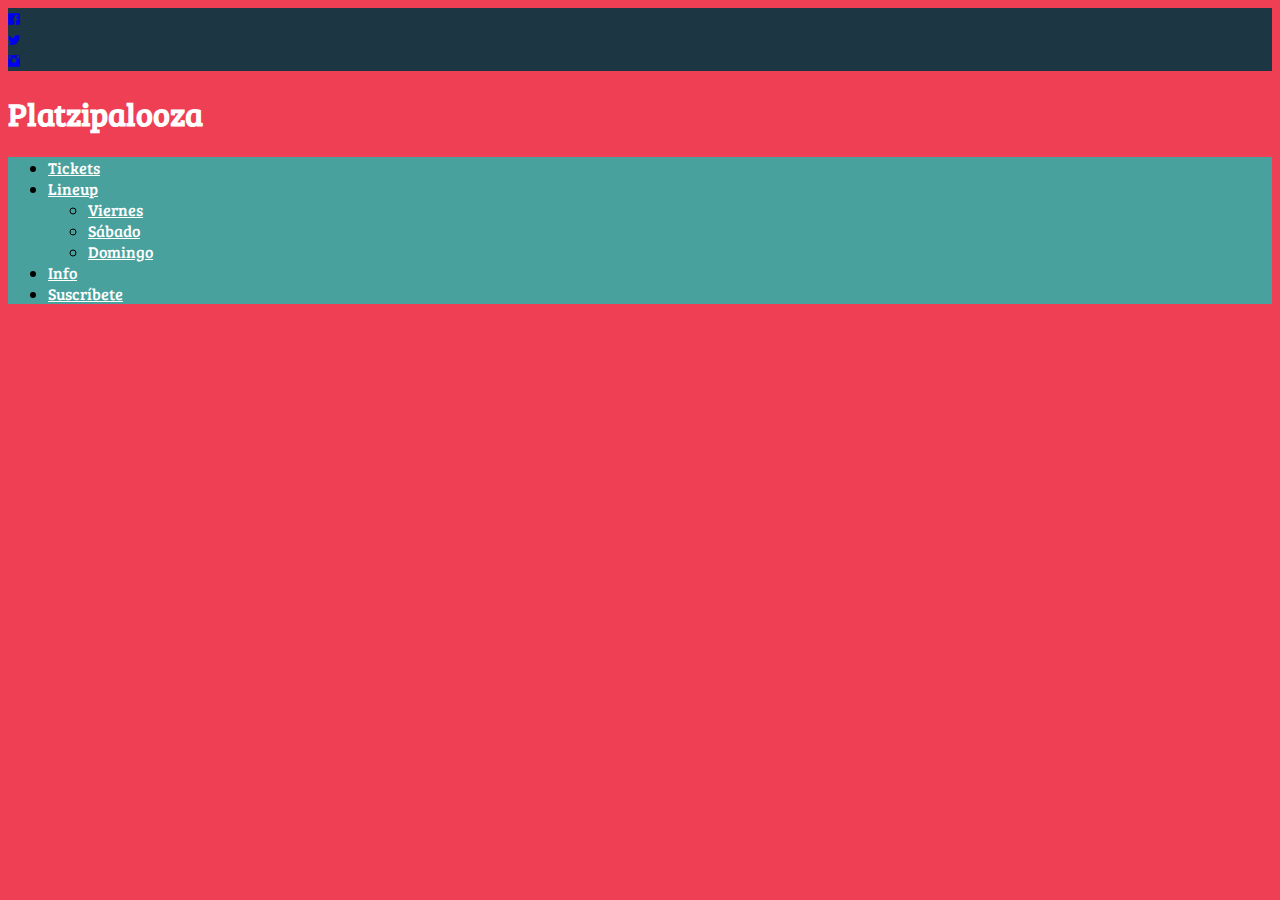
==== index.html @ 77143613 "clase08 - barra de menu en foundation" ====
<!doctype html>
<html class="no-js" lang="en" dir="ltr">
  <head>
    <meta charset="utf-8">
    <meta http-equiv="x-ua-compatible" content="ie=edge">
    <meta name="viewport" content="width=device-width, initial-scale=1.0">
    <title>Platzipalooza -- by Foundation</title>
    <link href="https://fonts.googleapis.com/css?family=Bree+Serif" rel="stylesheet">
    <link rel="stylesheet" type="text/css" href="icons/foundation-icons.css">
    <link rel="stylesheet" href="css/foundation-flex.css">
    <link rel="stylesheet" href="css/app.css">
  </head>
  <body>
    <!-- SOCIAL -->
    <section id="social-container">
      <div class="row align-center text-center">
        <div class="small-1 column">
          <a href="#" target="_blank"><i class="fi-social-facebook"></i></a>
        </div>
        <div class="small-1 column">
          <a href="#" target="_blank"><i class="fi-social-twitter"></i></a>
        </div>
        <div class="small-1 column">
          <a href="#" target="_blank"><i class="fi-social-instagram"></i></a>
        </div>
      </div>
    </section>
    <!-- /SOCIAL -->

    <!-- LOGO -->
    <section id="logo-container">
      <div class="callout text-center">
        <h1>Platzipalooza</h1>
      </div>
    </section>
    <!-- /LOGO -->
    
    <!-- MENU -->
    <section id="menu-container" >
      <ul class="menu dropdown align-spaced" data-dropdown-menu>
        <li><a href="#">Tickets</a></li>
        <li>
          <a href="#">Lineup</a>
          <ul id="submenu-container" class="menu">
            <li><a href="#">Viernes</a></li>
            <li><a href="#">Sábado</a></li>
            <li><a href="#">Domingo</a></li>
          </ul>
        </li>
        <li><a href="#">Info</a></li>
        <li><a href="#">Suscríbete</a></li>
      </ul>
    </section>
    <!-- /MENU -->

    <script src="js/vendor/jquery.js"></script>
    <script src="js/vendor/what-input.js"></script>
    <script src="js/vendor/foundation.js"></script>
    <script src="js/app.js"></script>
  </body>
</html>
---- css/app.css ----
body {
	background-color: #ee3f54;
	font-family: 'Bree Serif', serif;
}

h1, h2, h3, h4, h5, h6, button {
	font-family: 'Bree Serif', serif;
}

#social-container {
	background-color: #1c3643;
}

#logo-container .callout{
	background-color: #ee3f54;
	color: white;
	margin-bottom: 0;
}

#menu-container {
	background-color: #48a19d;
}

#menu-container li a {
	color: white;
	font-family: 'Bree Serif', serif;
}

#menu-container li a:hover {
	color: #faf15f;
}

#submenu-container {
	border: 0;
}

#submenu-container li a {
	background-color: #48a19d;
	color: white;
}
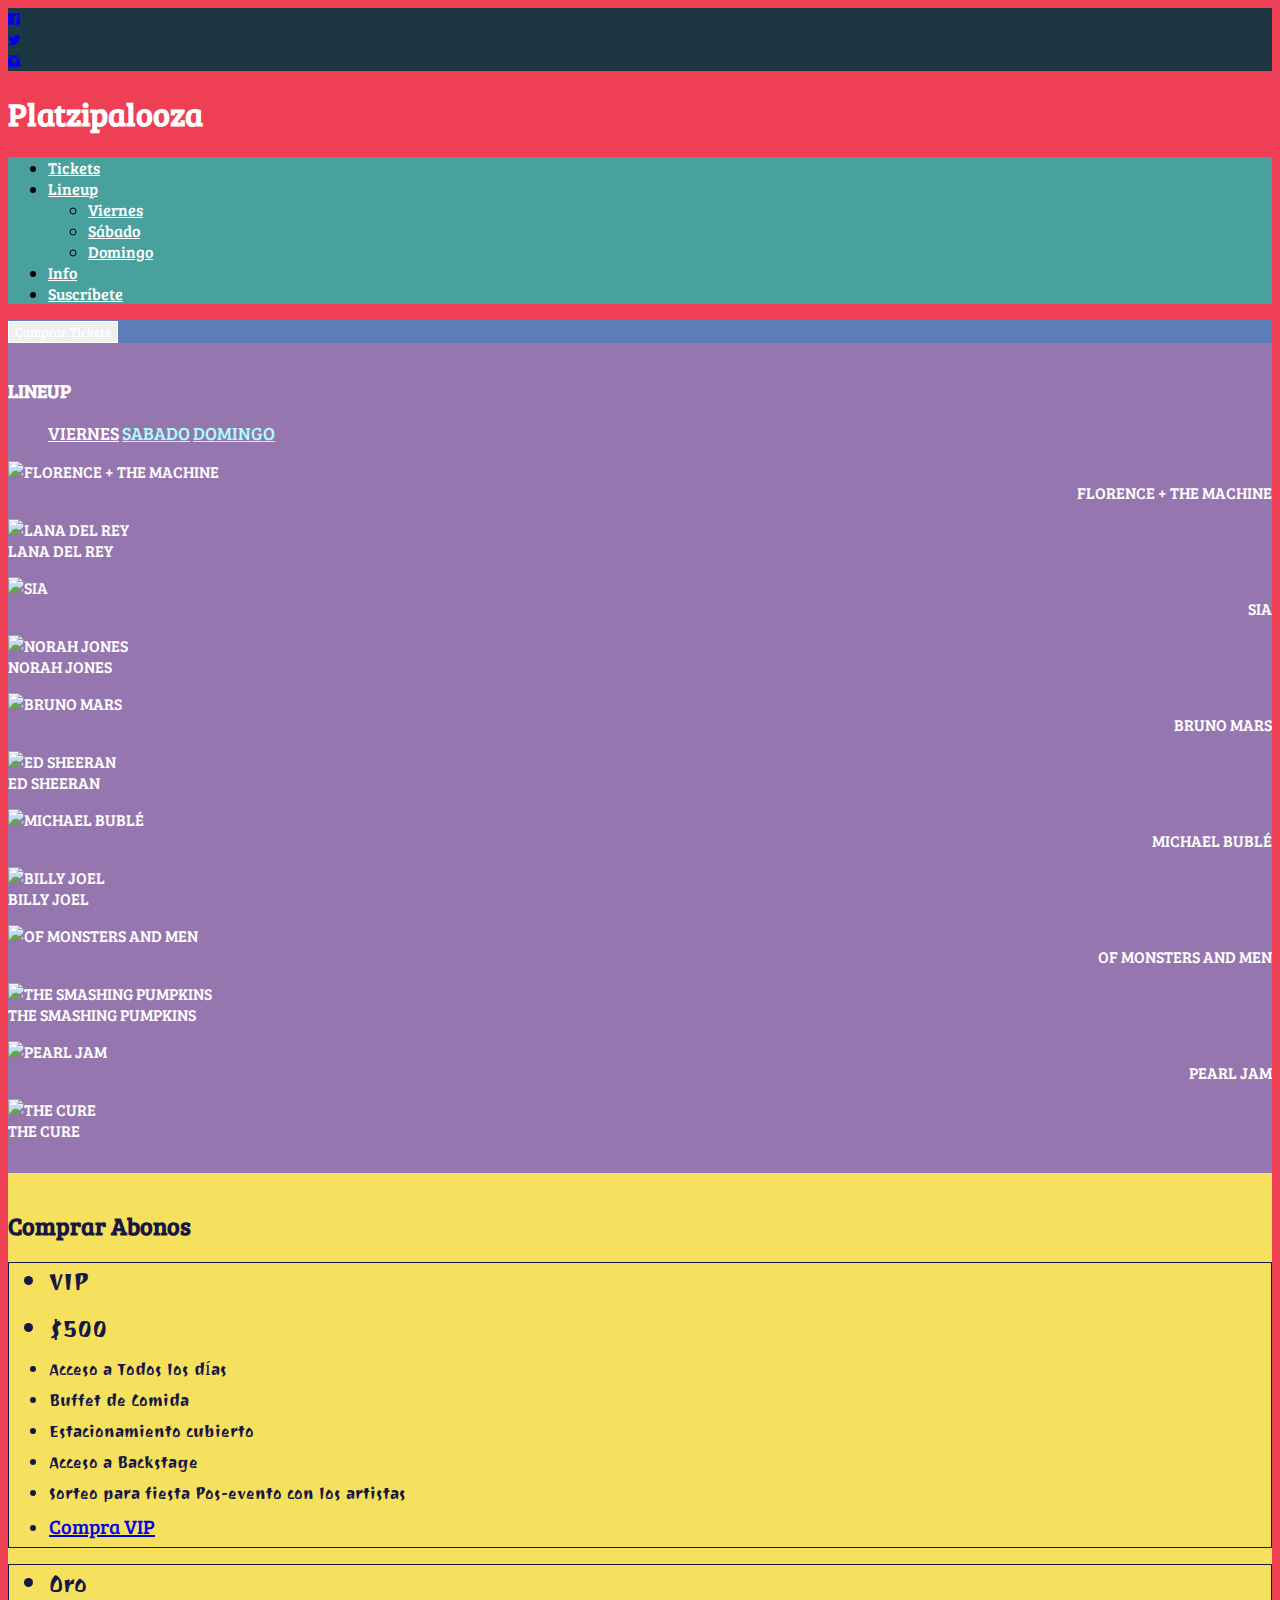
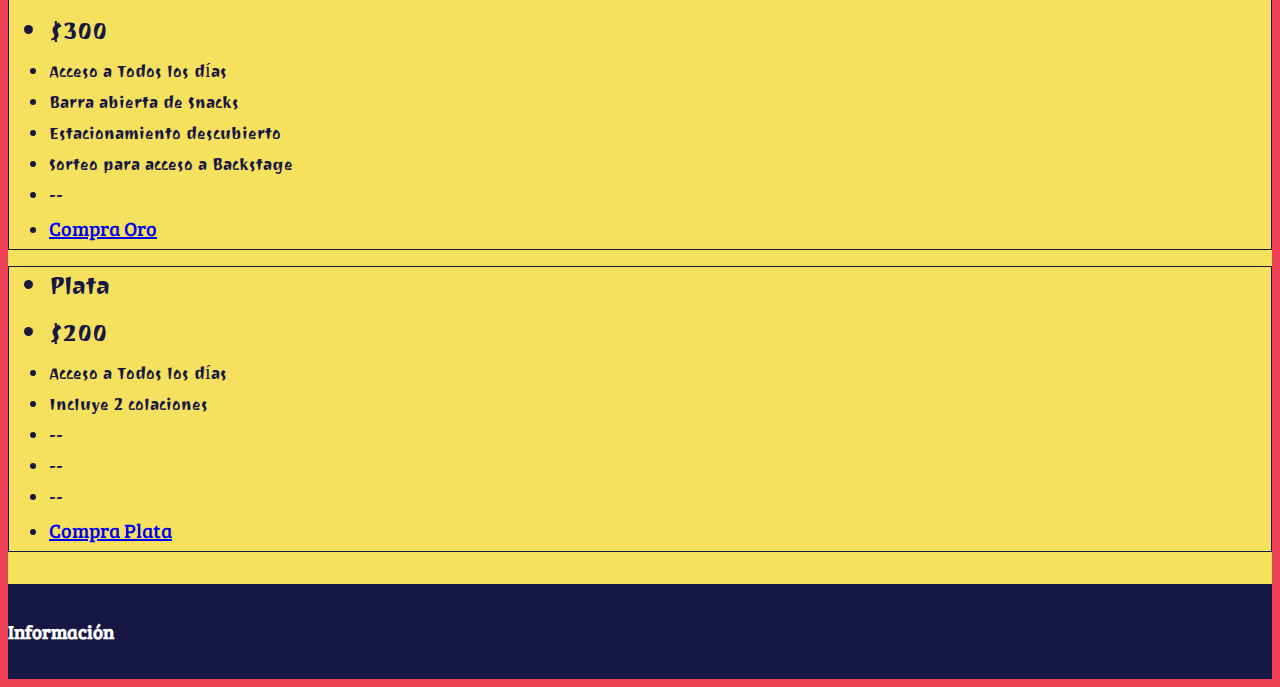
==== commit 6b113cb5: "clase14 - contenido responsive con foundation" ====
--- a/index.html
+++ b/index.html
@@ -5,9 +5,10 @@
     <meta http-equiv="x-ua-compatible" content="ie=edge">
     <meta name="viewport" content="width=device-width, initial-scale=1.0">
     <title>Platzipalooza -- by Foundation</title>
-    <link href="https://fonts.googleapis.com/css?family=Bree+Serif" rel="stylesheet">
     <link rel="stylesheet" type="text/css" href="icons/foundation-icons.css">
     <link rel="stylesheet" href="css/foundation-flex.css">
+    <link rel="stylesheet" type="text/css" href="css/pricing-table.css">
+    <link href="https://fonts.googleapis.com/css?family=Bree+Serif|Ravi+Prakash" rel="stylesheet">
     <link rel="stylesheet" href="css/app.css">
   </head>
   <body>
@@ -53,6 +54,195 @@
     </section>
     <!-- /MENU -->
 
+    <!-- TICKETS -->
+    <section id="tickets-action">
+      <div class="callout large text-center">
+        <a href="#">
+          <button class="hollow button large">Comprar Tickets</button>
+        </a>
+      </div>
+    </section>
+    <!-- /TICKETS -->
+
+    <!-- LINEUP -->
+    <section id="lineup-container">
+      <h3 class="text-center">Lineup</h3>
+      <ul class="tabs text-center" data-tabs id="lineup-tabs">
+        <li class="tabs-title is-active">
+          <a href="#panelViernes">Viernes</a>
+        </li>
+        <li class="tabs-title">
+          <a href="#panelSabado">Sabado</a>
+        </li>
+        <li class="tabs-title">
+          <a href="#panelDomingo">Domingo</a>
+        </li>
+      </ul>
+      <div class="tabs-content" data-tabs-content="lineup-tabs">
+        <div class="tabs-panel is-active" id="panelViernes">
+          <div class="row">
+            <div class="column small-12 medium-6">
+              <div class="orbit-container">
+                <div class="orbit-slide">
+                  <img src="http://media2.wcpo.com/photo/2016/02/25/WCPO_florence_and_the_Machine_1456413625767_32544148_ver1.0_640_480.jpg" class="orbit-image" alt="Florence + The Machine">
+                  <figcaption class="orbit-caption">Florence + The Machine</figcaption>
+                </div>
+              </div>
+            </div>
+            <div class="column small-12 medium-6">
+              <div class="orbit-container">
+                <div class="orbit-slide">
+                  <img src="http://static.idolator.com/uploads/2012/04/20/Lana-Del-Rey-promo-shoot-640x480.jpg" class="orbit-image" alt="Lana del Rey">
+                  <figcaption class="orbit-caption">Lana del Rey</figcaption>
+                </div>
+              </div>
+            </div>
+            <div class="column small-12 medium-6">
+              <div class="orbit-container">
+                <div class="orbit-slide">
+                  <img src="http://www.hindustantimes.com/rf/image_size_640x362/HT/p2/2016/08/22/Pictures/sia_35b190ec-6832-11e6-8382-bd2fa398f652.jpg" class="orbit-image" alt="Sia">
+                  <figcaption class="orbit-caption">Sia</figcaption>
+                </div>
+              </div>
+            </div>
+            <div class="column small-12 medium-6">
+              <div class="orbit-container">
+                <div class="orbit-slide">
+                  <img src="http://www.hindustantimes.com/rf/image_size_640x362/HT/p1/2013/02/22/Incoming/Pictures/1015841_Wallpaper2.jpg" class="orbit-image" alt="Norah Jones">
+                  <figcaption class="orbit-caption">Norah Jones</figcaption>
+                </div>
+              </div>
+            </div>
+          </div>
+        </div>
+        <div class="tabs-panel" id="panelSabado">
+          <div class="row">
+            <div class="column small-12 medium-6">
+              <div class="orbit-container">
+                <div class="orbit-slide">
+                  <img src="http://4kwallpapershd.com/wp-content/uploads/2016/08/Bruno-Mars-Images-640x480.jpg" class="orbit-image" alt="Bruno Mars">
+                  <figcaption class="orbit-caption">Bruno Mars</figcaption>
+                </div>
+              </div>
+            </div>
+            <div class="column small-12 medium-6">
+              <div class="orbit-container">
+                <div class="orbit-slide">
+                  <img src="http://static.quizur.com/i/b/57713f5cebce97.5390506353b45a510d274---cos-01-ed-sheeran-xl.jpg" class="orbit-image" alt="Ed Sheeran">
+                  <figcaption class="orbit-caption">Ed Sheeran</figcaption>
+                </div>
+              </div>
+            </div>
+            <div class="column small-12 medium-6">
+              <div class="orbit-container">
+                <div class="orbit-slide">
+                  <img src="http://clcdn02.mundotkm.com/2015/12/michael-buble.jpg" class="orbit-image" alt="Michael Bublé">
+                  <figcaption class="orbit-caption">Michael Bublé</figcaption>
+                </div>
+              </div>
+            </div>
+            <div class="column small-12 medium-6">
+              <div class="orbit-container">
+                <div class="orbit-slide">
+                  <img src="http://www.inthestudio.net/wp-content/uploads/2015/03/BILLY-JOEL-image_xlimage_2010_03_R8123_BILLY_JOEL_BUYS_IN_NOLITA.jpg" class="orbit-image" alt="Billy Joel">
+                  <figcaption class="orbit-caption">Billy Joel</figcaption>
+                </div>
+              </div>
+            </div>
+          </div>
+        </div>
+        <div class="tabs-panel" id="panelDomingo">
+          <div class="row">
+            <div class="column small-12 medium-6">
+              <div class="orbit-container">
+                <div class="orbit-slide">
+                  <img src="http://d22ir9aoo7cbf6.cloudfront.net/wp-content/uploads/sites/2/2015/12/OMAM-PRESS-1.jpg" alt="Of Monsters and Men">
+                  <figcaption class="orbit-caption">Of Monsters and Men</figcaption>
+                </div>
+              </div>
+            </div>
+            <div class="column small-12 medium-6">
+              <div class="orbit-container">
+                <div class="orbit-slide">
+                  <img src="http://www.bringthenoiseuk.com/wordpress/wp-content/uploads/thesmashingpumpkins.jpg" alt="The Smashing Pumpkins">
+                  <figcaption class="orbit-caption">The Smashing Pumpkins</figcaption>
+                </div>
+              </div>
+            </div>
+            <div class="column small-12 medium-6">
+              <div class="orbit-container">
+                <div class="orbit-slide">
+                  <img src="http://www.educacionenred.pe/noticia-img/2011/07/008742-foto-precios-entrada-pearl-jam-lima-peru.jpg" alt="Pearl Jam">
+                  <figcaption class="orbit-caption">Pearl Jam</figcaption>
+                </div>
+              </div>
+            </div>
+            <div class="column small-12 medium-6">
+              <div class="orbit-container">
+                <div class="orbit-slide">
+                  <img src="http://www.sopitas.com/wp-content/uploads/2013/07/cure.jpg" alt="The Cure">
+                  <figcaption class="orbit-caption">The Cure</figcaption>
+                </div>
+              </div>
+            </div>
+          </div>
+        </div>
+      </div>
+    </section>
+    <!-- /LINEUP -->
+
+    <!-- VENTA -->
+    <section id="tickets-container">
+      <h2 class="text-center">Comprar Abonos</h2>
+      <div class="row" data-equalizer data-equalize-on="small">
+        <div class="column small-10 medium-6 small-offset-1 medium-offset-3">
+          <ul class="pricing-table no-bullet text-center">
+            <li class="title">VIP</li>
+            <li class="price">$500</li>
+            <li class="description">Acceso a Todos los días</li>
+            <li>Buffet de Comida</li>
+            <li>Estacionamiento cubierto</li>
+            <li>Acceso a Backstage</li>
+            <li>Sorteo para fiesta Pos-evento con los artistas</li>
+            <li><a class="button" href="#">Compra VIP</a></li>
+          </ul>
+        </div>
+        <div class="column small-6 medium-4 medium-offset-2">
+          <ul class="pricing-table no-bullet text-center">
+            <li class="title">Oro</li>
+            <li class="price">$300</li>
+            <li class="description">Acceso a Todos los días</li>
+            <li data-equalizer-watch>Barra abierta de Snacks</li>
+            <li data-equalizer-watch>Estacionamiento descubierto</li>
+            <li data-equalizer-watch>Sorteo para acceso a Backstage</li>
+            <li>--</li>
+            <li><a class="button" href="#">Compra Oro</a></li>
+          </ul>
+        </div>
+        <div class="column small-6 medium-4">
+          <ul class="pricing-table no-bullet text-center">
+            <li class="title">Plata</li>
+            <li class="price">$200</li>
+            <li class="description">Acceso a Todos los días</li>
+            <li data-equalizer-watch>Incluye 2 colaciones</li>
+            <li data-equalizer-watch>--</li>
+            <li data-equalizer-watch>--</li>
+            <li>--</li>
+            <li><a class="button" href="#">Compra Plata</a></li>
+          </ul>
+        </div>
+      </div>
+    </section>
+    <!-- /VENTA -->
+
+    <!-- INFO -->
+    <section id="info-container">
+      <h3 class="text-center">Información</h3>
+      <div class="info-map text-center" data-interchange="[assets/map-small.html, small], [assets/map.html, medium]"></div>
+    </section>
+    <!-- /INFO -->
+
+
     <script src="js/vendor/jquery.js"></script>
     <script src="js/vendor/what-input.js"></script>
     <script src="js/vendor/foundation.js"></script>
--- a/css/app.css
+++ b/css/app.css
@@ -1,40 +1,128 @@
 body {
-	background-color: #ee3f54;
-	font-family: 'Bree Serif', serif;
+  background-color: #ee3f54;
+  font-family: 'Bree Serif', serif;
 }
 
 h1, h2, h3, h4, h5, h6, button {
-	font-family: 'Bree Serif', serif;
+  font-family: 'Bree Serif', serif;
 }
 
 #social-container {
-	background-color: #1c3643;
+  background-color: #1c3643;
 }
 
 #logo-container .callout{
-	background-color: #ee3f54;
-	color: white;
-	margin-bottom: 0;
+  background-color: #ee3f54;
+  color: white;
+  margin-bottom: 0;
 }
 
 #menu-container {
-	background-color: #48a19d;
+  background-color: #48a19d;
 }
 
 #menu-container li a {
-	color: white;
-	font-family: 'Bree Serif', serif;
+  color: white;
+  font-family: 'Bree Serif', serif;
 }
 
 #menu-container li a:hover {
-	color: #faf15f;
+  color: #faf15f;
 }
 
 #submenu-container {
-	border: 0;
+  border: 0;
 }
 
 #submenu-container li a {
-	background-color: #48a19d;
-	color: white;
+  background-color: #48a19d;
+  color: white;
+}
+
+#tickets-action .callout {
+  background-color: #5e7eb7;
+  color: white;
+  margin-bottom: 0;
+}
+#tickets-action .callout button {
+  color: white;
+  border: 1px solid white;
+}
+
+#lineup-container {
+  padding: 1em 0;
+}
+
+#lineup-container,
+#lineup-container .tabs,
+#lineup-container .tabs .tabs-title,
+#lineup-container .tabs .tabs-title.is-active a,
+#lineup-container .tabs-panel {
+  background-color: #9676af;
+  color: white;
+  border: 0;
+  text-transform: uppercase;
+}
+
+.tabs-content {
+  border: 0;
+}
+
+#lineup-container .tabs .tabs-title a {
+  font-size: 18px;
+  color: #a7fffb;
+}
+
+#lineup-container .tabs .tabs-title a:hover {
+  color: white;
+  background-color: #9676af;
+}
+
+.tabs-title {
+  display: inline-block;
+  float: none;
+}
+
+#lineup-container .orbit-container {
+  margin-bottom: 1em;
+}
+
+#lineup-container .column:nth-child(odd) figcaption {
+  text-align: right;
+}
+
+#tickets-container {
+  padding: 1em 0;
+  background-color: #f6e15f;
+  color: #161742;
+}
+
+.pricing-table {
+  border: 1px solid #161742;
+  font-family: 'Ravi Prakash', cursive;
+}
+
+.pricing-table li,
+.pricing-table li.description
+ {
+  font-size: 20px;
+}
+
+.pricing-table li.price,
+.pricing-table li.title {
+  font-size: 30px;
+}
+
+.pricing-table a.button {
+  font-family: 'Bree Serif', serif;
+}
+
+#info-container {
+  background-color: #161742;
+  color: white;
+  padding: 1em 0;
+}
+
+#info-container .info-map iframe{
+  width: 95%;
 }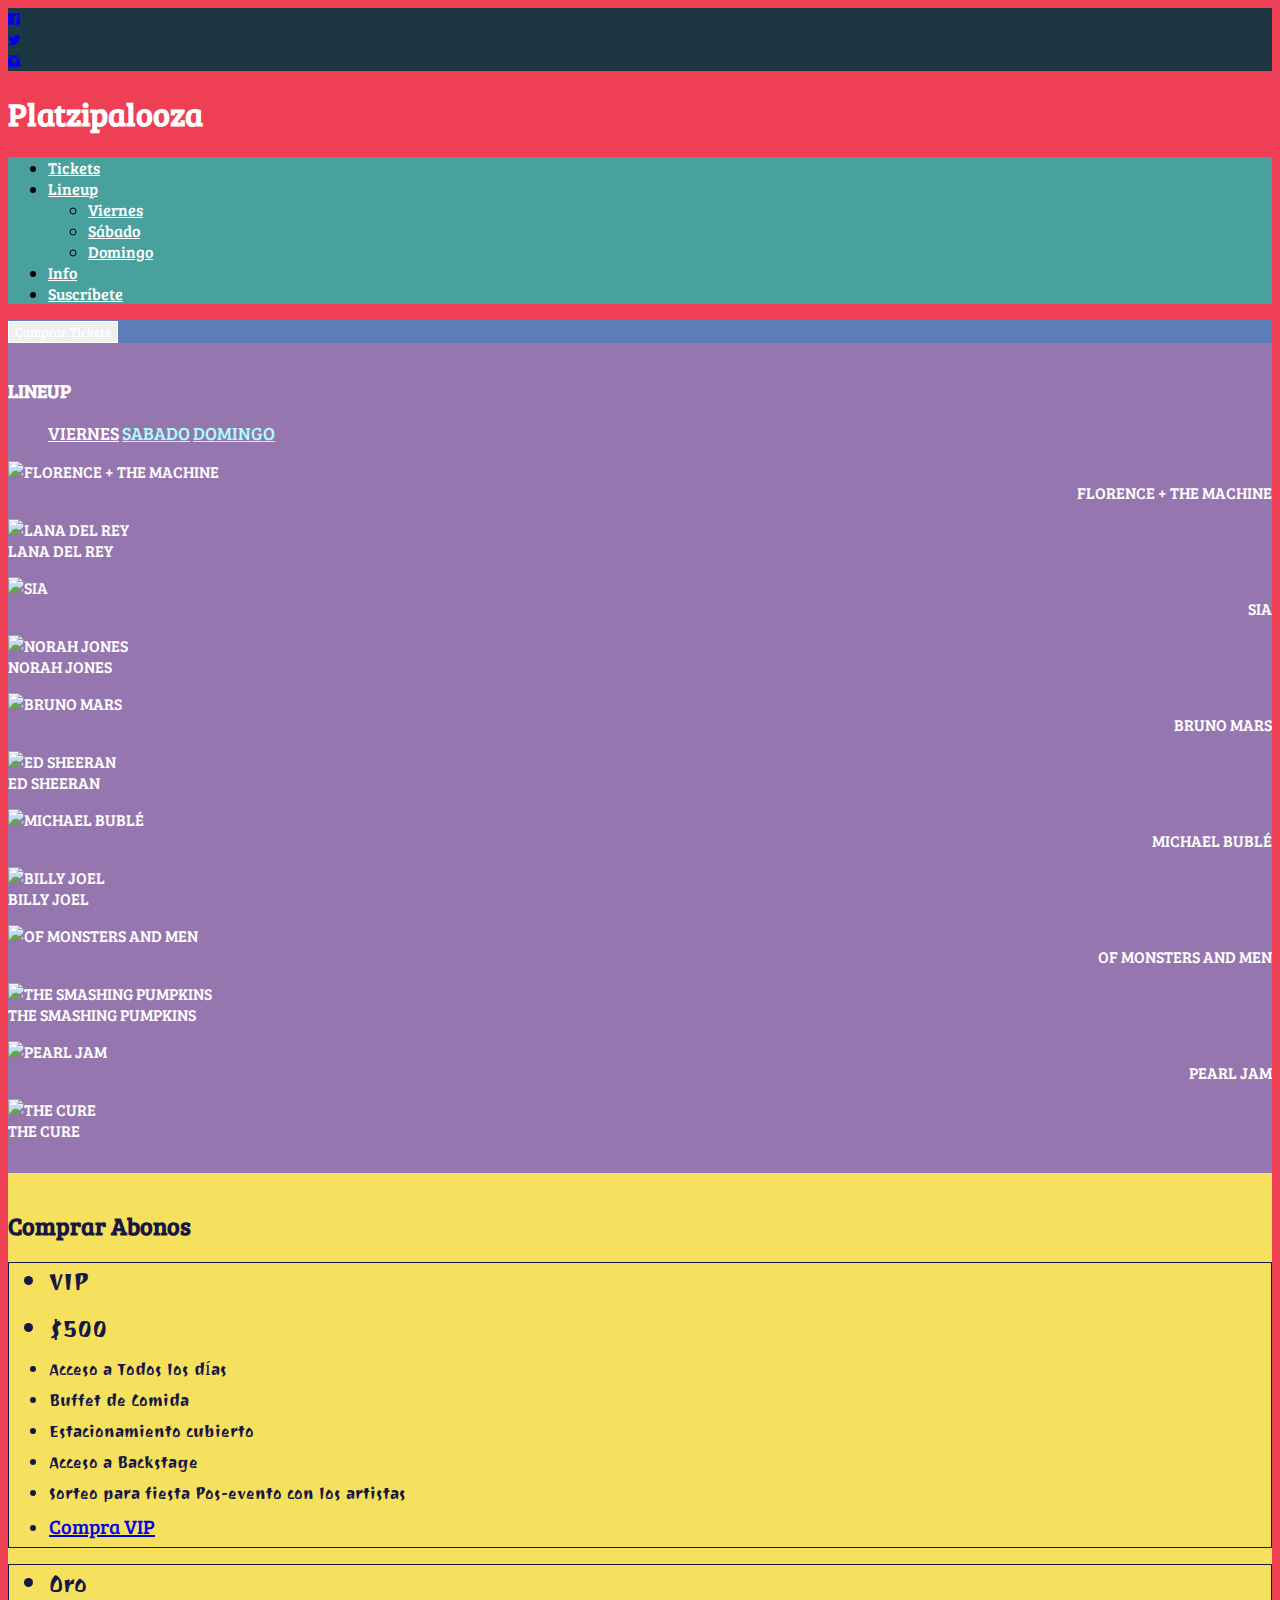
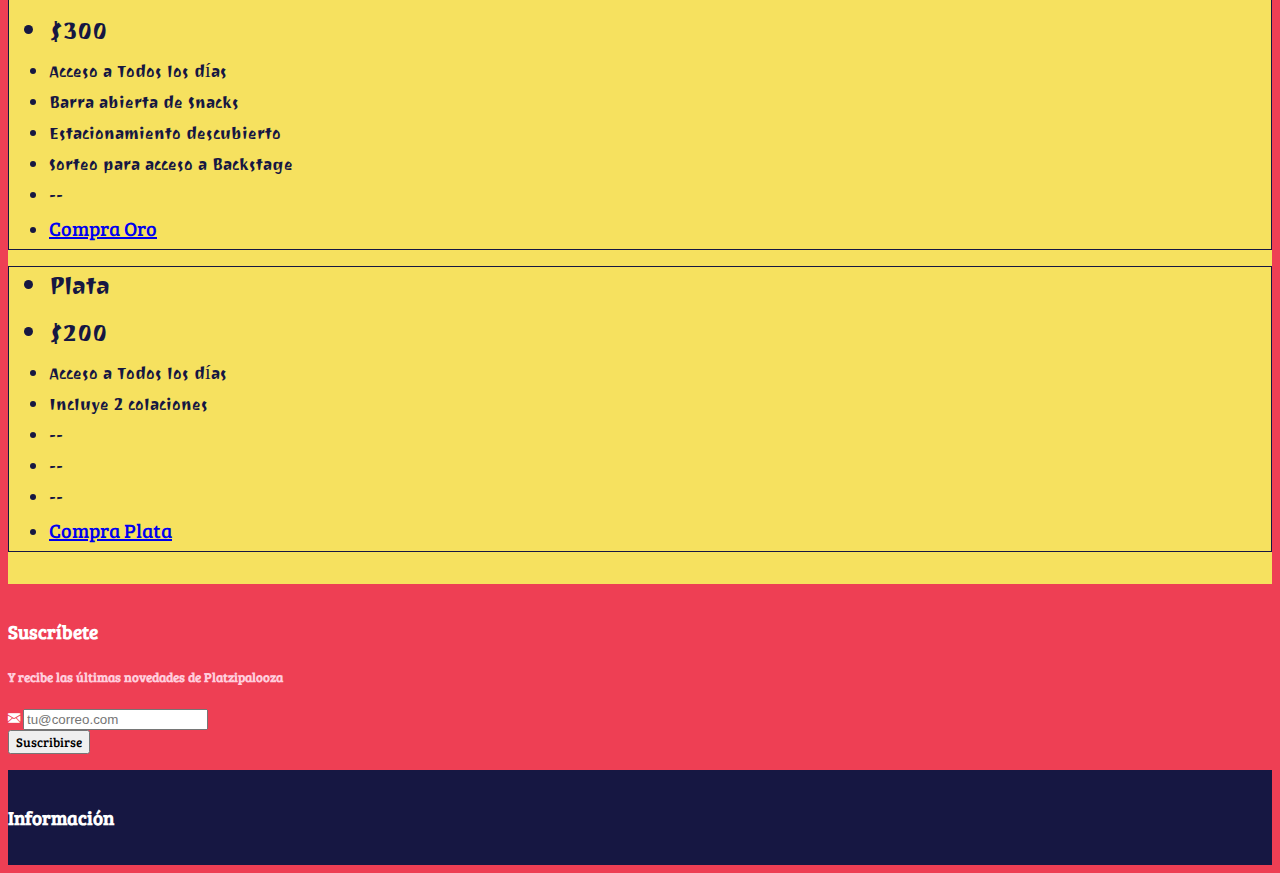
==== commit 2a2733e3: "clase15 - formularios con foundation" ====
--- a/index.html
+++ b/index.html
@@ -235,6 +235,24 @@
     </section>
     <!-- /VENTA -->
 
+    <!-- SUSCRIPCION -->
+    <section id="suscribete-container">
+      <h3 class="text-center">Suscríbete</h3>
+      <h4 class="text-center"><small>Y recibe las últimas novedades de Platzipalooza</small></h4>
+      <form action="" method="">
+        <div class="row columns small-12 medium-6">
+          <div class="input-group">
+            <span class="input-group-label"><i class="fi-mail"></i></span>
+            <input type="email" name="email" class="input-group-field" placeholder="tu@correo.com">
+            <div class="input-group-button">
+              <input type="submit" class="button" value="Suscribirse">
+            </div>
+          </div>
+        </div>
+      </form>
+    </section>
+    <!-- /SUSCRIPCION -->
+
     <!-- INFO -->
     <section id="info-container">
       <h3 class="text-center">Información</h3>
--- a/css/app.css
+++ b/css/app.css
@@ -3,7 +3,7 @@
   font-family: 'Bree Serif', serif;
 }
 
-h1, h2, h3, h4, h5, h6, button {
+h1, h2, h3, h4, h5, h6, button, input[type="submit"] {
   font-family: 'Bree Serif', serif;
 }
 
@@ -125,4 +125,18 @@
 
 #info-container .info-map iframe{
   width: 95%;
-}+}
+
+#suscribete-container {
+  background-color: #ee3f54;
+  color: white;
+  padding: 1em 0;
+}
+
+#suscribete-container h4 small {
+  color: #ffcddc;
+}
+
+#suscribete-container input[type="button"] {
+  font-family: 'Bree Serif', serif;
+}
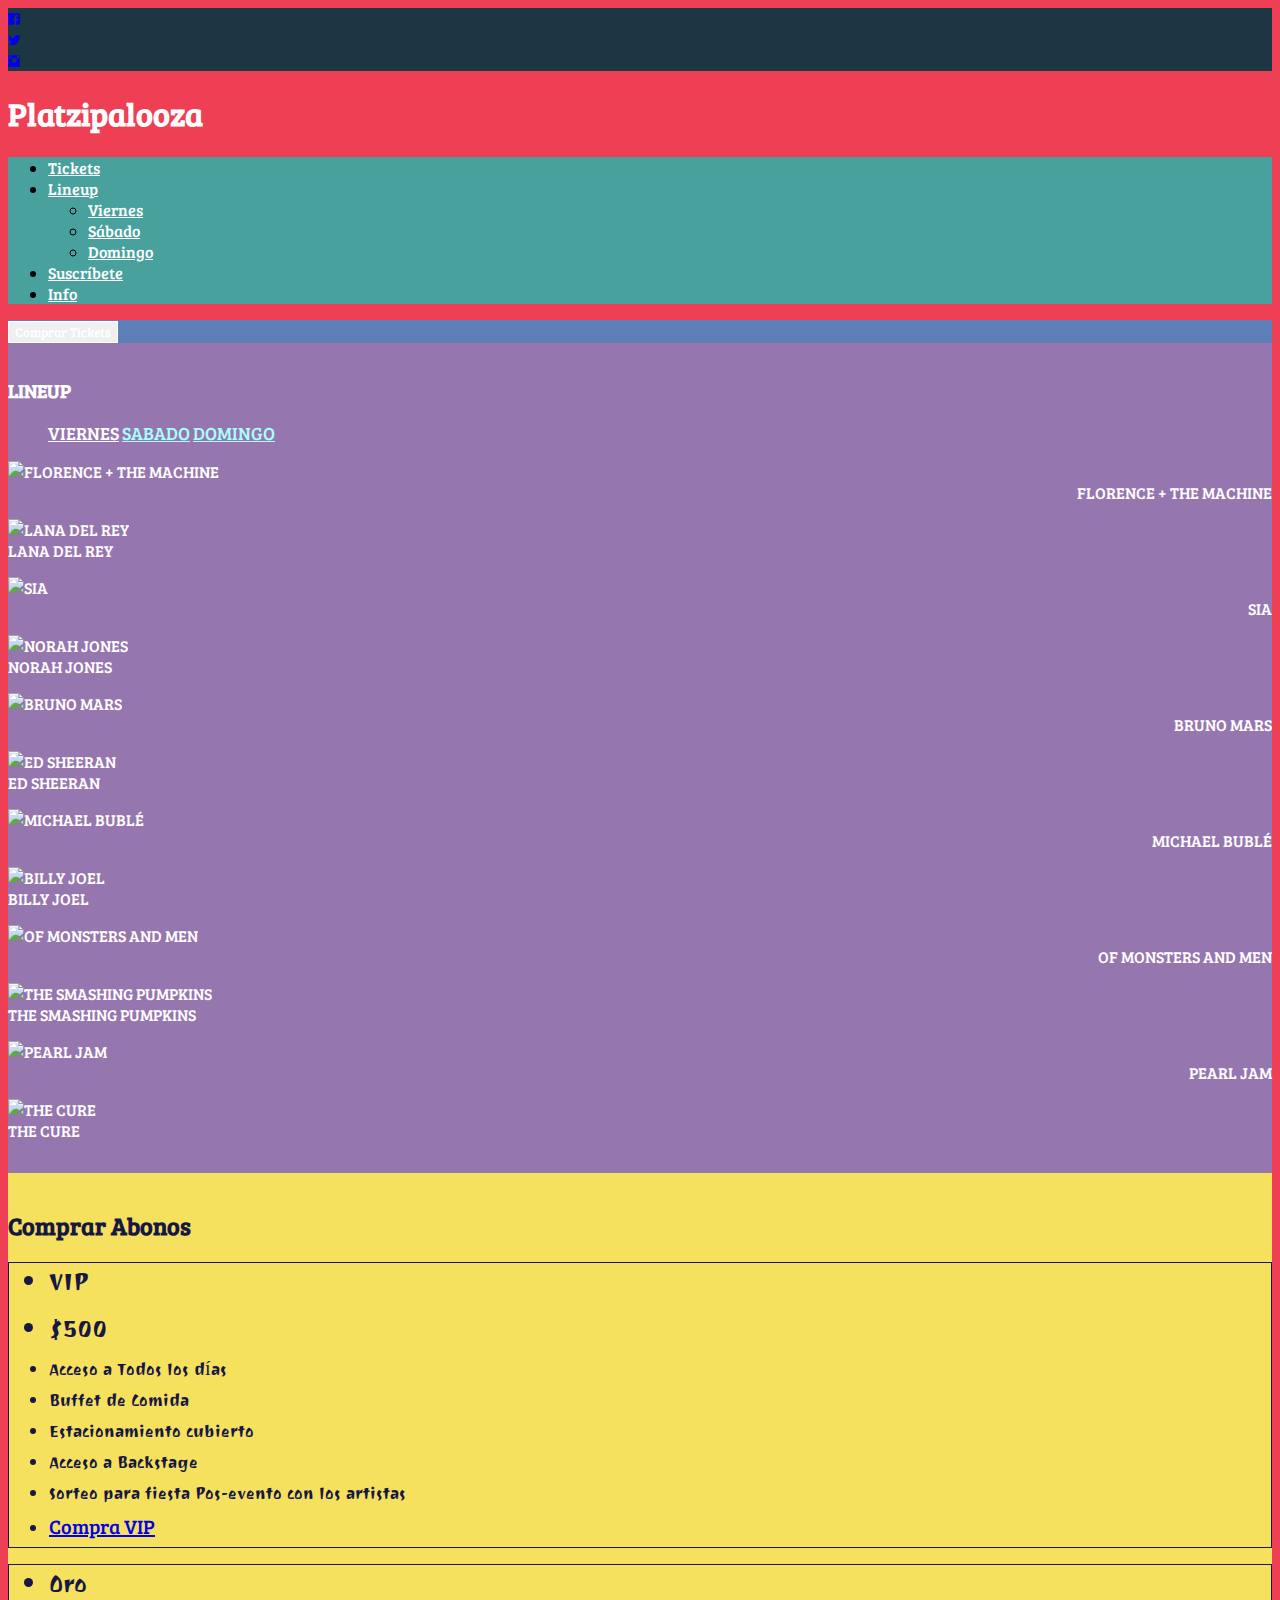
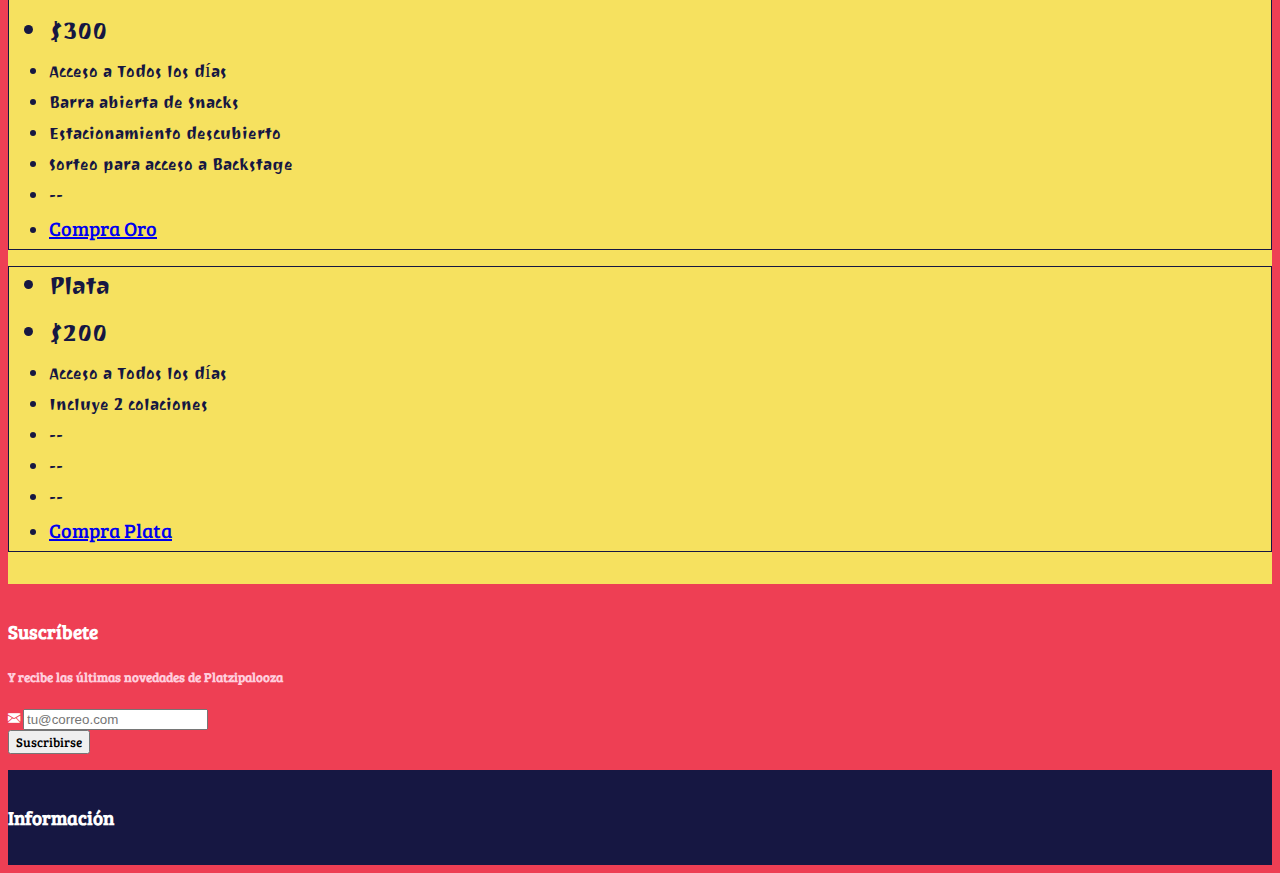
==== commit 797a233e: "clase17 - navegacion avanzada con foundation" ====
--- a/index.html
+++ b/index.html
@@ -38,19 +38,21 @@
     
     <!-- MENU -->
     <section id="menu-container" >
-      <ul class="menu dropdown align-spaced" data-dropdown-menu>
-        <li><a href="#">Tickets</a></li>
-        <li>
-          <a href="#">Lineup</a>
-          <ul id="submenu-container" class="menu">
-            <li><a href="#">Viernes</a></li>
-            <li><a href="#">Sábado</a></li>
-            <li><a href="#">Domingo</a></li>
-          </ul>
-        </li>
-        <li><a href="#">Info</a></li>
-        <li><a href="#">Suscríbete</a></li>
-      </ul>
+      <nav data-magellan>
+        <ul class="menu dropdown align-spaced" data-dropdown-menu>
+          <li><a href="#tickets-container">Tickets</a></li>
+          <li>
+            <a href="#lineup-container">Lineup</a>
+            <ul id="submenu-container" class="menu">
+              <li><a href="#">Viernes</a></li>
+              <li><a href="#">Sábado</a></li>
+              <li><a href="#">Domingo</a></li>
+            </ul>
+          </li>
+          <li><a href="#suscribete-container">Suscríbete</a></li>
+          <li><a href="#info-container">Info</a></li>
+        </ul>
+      </nav>        
     </section>
     <!-- /MENU -->
 
@@ -65,7 +67,7 @@
     <!-- /TICKETS -->
 
     <!-- LINEUP -->
-    <section id="lineup-container">
+    <section id="lineup-container" data-magellan-target="lineup-container">
       <h3 class="text-center">Lineup</h3>
       <ul class="tabs text-center" data-tabs id="lineup-tabs">
         <li class="tabs-title is-active">
@@ -192,7 +194,7 @@
     <!-- /LINEUP -->
 
     <!-- VENTA -->
-    <section id="tickets-container">
+    <section id="tickets-container" data-magellan-target="tickets-container">
       <h2 class="text-center">Comprar Abonos</h2>
       <div class="row" data-equalizer data-equalize-on="small">
         <div class="column small-10 medium-6 small-offset-1 medium-offset-3">
@@ -236,25 +238,28 @@
     <!-- /VENTA -->
 
     <!-- SUSCRIPCION -->
-    <section id="suscribete-container">
+    <section id="suscribete-container" data-magellan-target="suscribete-container">
       <h3 class="text-center">Suscríbete</h3>
       <h4 class="text-center"><small>Y recibe las últimas novedades de Platzipalooza</small></h4>
-      <form action="" method="">
+      <form action="" method="" novalidate data-abide>
         <div class="row columns small-12 medium-6">
           <div class="input-group">
             <span class="input-group-label"><i class="fi-mail"></i></span>
-            <input type="email" name="email" class="input-group-field" placeholder="tu@correo.com">
+            <input type="email" name="email" class="input-group-field" placeholder="tu@correo.com" required>
             <div class="input-group-button">
               <input type="submit" class="button" value="Suscribirse">
             </div>
           </div>
         </div>
+        <div data-abide-error class="row columns small-12 medium-6 text-center error-container" style="display: none;">
+          <p><i class="fi-alert"></i> Ingrese un correo electrónico válido</p>
+        </div>
       </form>
     </section>
     <!-- /SUSCRIPCION -->
 
     <!-- INFO -->
-    <section id="info-container">
+    <section id="info-container" data-magellan-target="info-container">
       <h3 class="text-center">Información</h3>
       <div class="info-map text-center" data-interchange="[assets/map-small.html, small], [assets/map.html, medium]"></div>
     </section>
--- a/css/app.css
+++ b/css/app.css
@@ -137,6 +137,12 @@
   color: #ffcddc;
 }
 
-#suscribete-container input[type="button"] {
+#suscribete-container .error-container  {
   font-family: 'Bree Serif', serif;
+  color: lightgrey;
 }
+
+.is-invalid-input:not(:focus) {
+  background-color: rgb(255, 228, 228);
+  border-color: rgb(255, 228, 228);
+}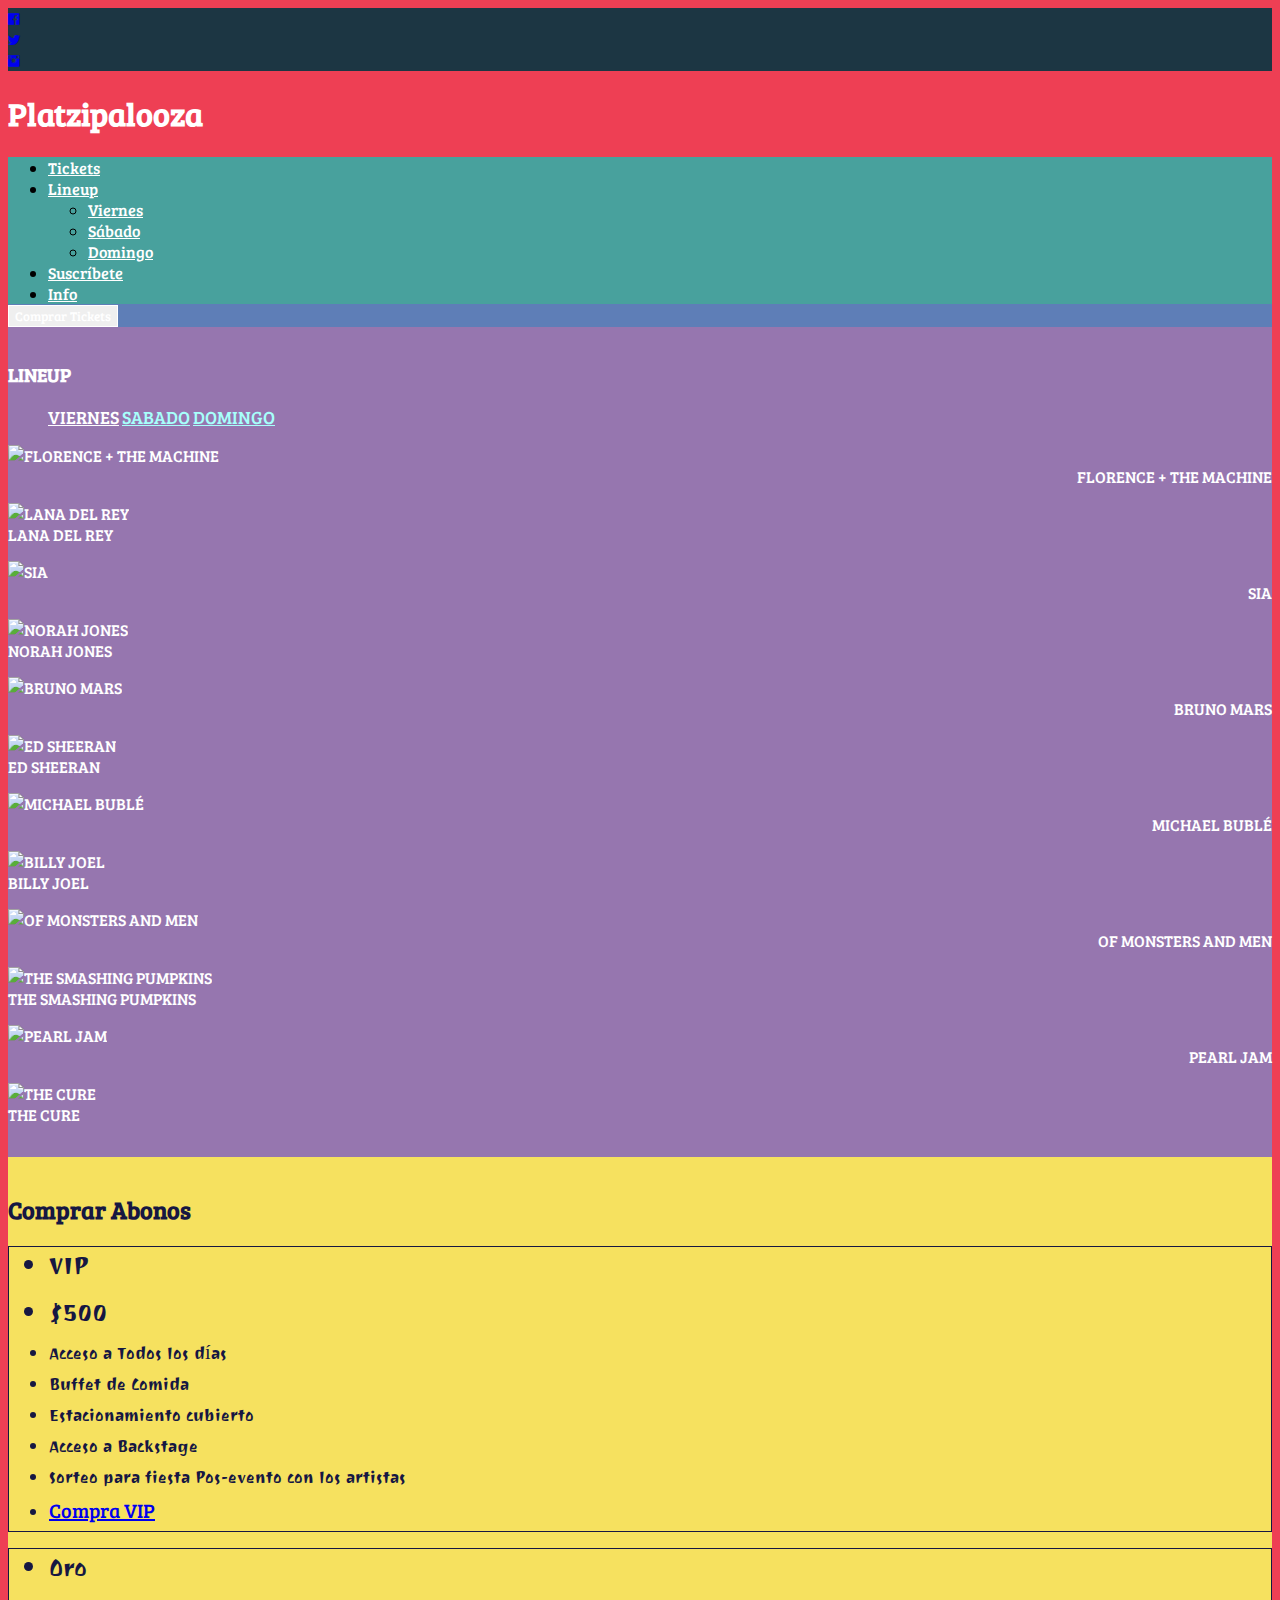
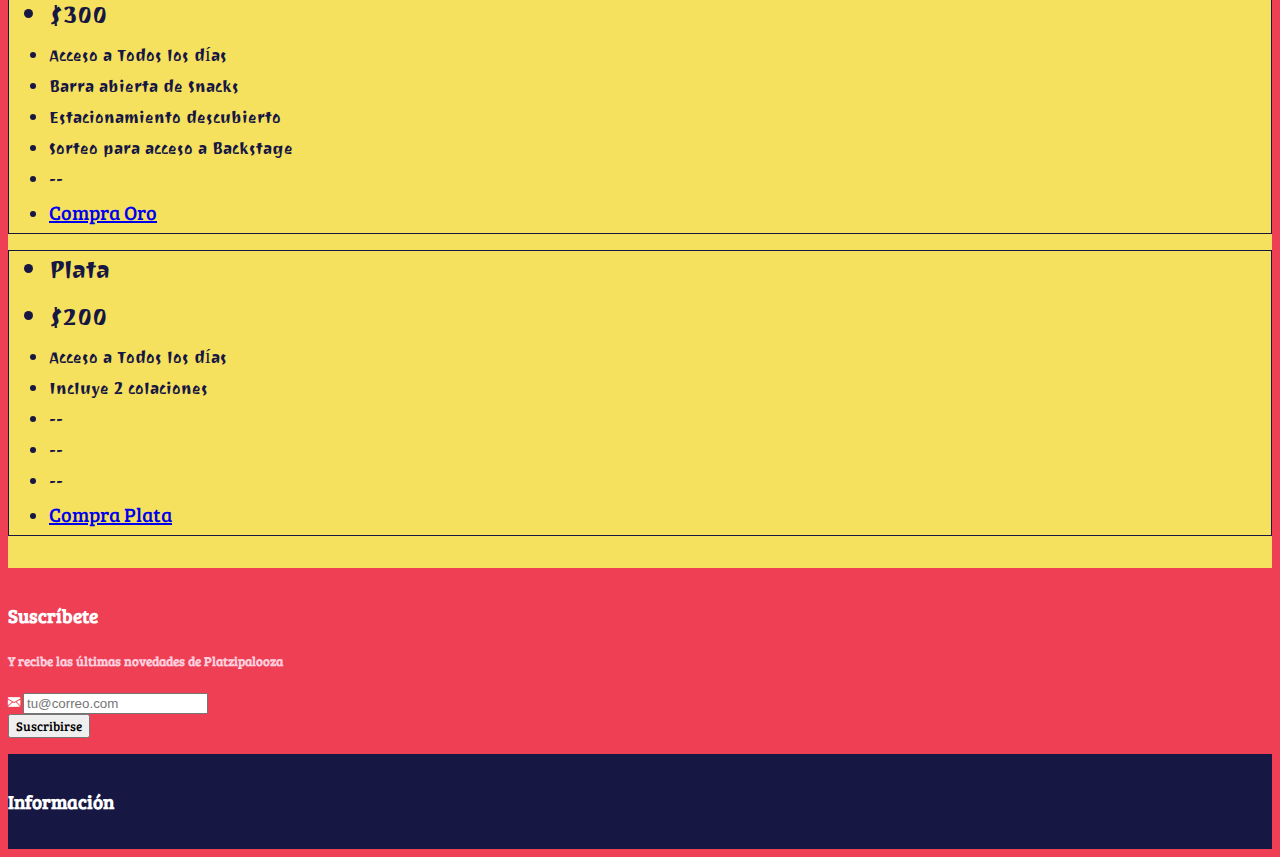
==== commit 3455089d: "clase18 - barra de navegacion fija con foundation" ====
--- a/index.html
+++ b/index.html
@@ -37,22 +37,24 @@
     <!-- /LOGO -->
     
     <!-- MENU -->
-    <section id="menu-container" >
-      <nav data-magellan>
-        <ul class="menu dropdown align-spaced" data-dropdown-menu>
-          <li><a href="#tickets-container">Tickets</a></li>
-          <li>
-            <a href="#lineup-container">Lineup</a>
-            <ul id="submenu-container" class="menu">
-              <li><a href="#">Viernes</a></li>
-              <li><a href="#">Sábado</a></li>
-              <li><a href="#">Domingo</a></li>
-            </ul>
-          </li>
-          <li><a href="#suscribete-container">Suscríbete</a></li>
-          <li><a href="#info-container">Info</a></li>
-        </ul>
-      </nav>        
+    <section id="scrollSticky" data-sticky-container>
+      <div class="data-sticky" data-sticky data-options="marginTop:0;" data-sticky-on="small" data-top-anchor="scrollSticky">
+        <nav data-magellan id="menu-container">
+          <ul class="menu dropdown align-spaced" data-dropdown-menu>
+            <li><a href="#tickets-container">Tickets</a></li>
+            <li>
+              <a href="#lineup-container">Lineup</a>
+              <ul id="submenu-container" class="menu">
+                <li><a href="#">Viernes</a></li>
+                <li><a href="#">Sábado</a></li>
+                <li><a href="#">Domingo</a></li>
+              </ul>
+            </li>
+            <li><a href="#suscribete-container">Suscríbete</a></li>
+            <li><a href="#info-container">Info</a></li>
+          </ul>
+        </nav>        
+      </div>
     </section>
     <!-- /MENU -->
 
--- a/css/app.css
+++ b/css/app.css
@@ -145,4 +145,9 @@
 .is-invalid-input:not(:focus) {
   background-color: rgb(255, 228, 228);
   border-color: rgb(255, 228, 228);
+}
+
+.data-sticky {
+  width: 100%;
+  z-index:100;
 }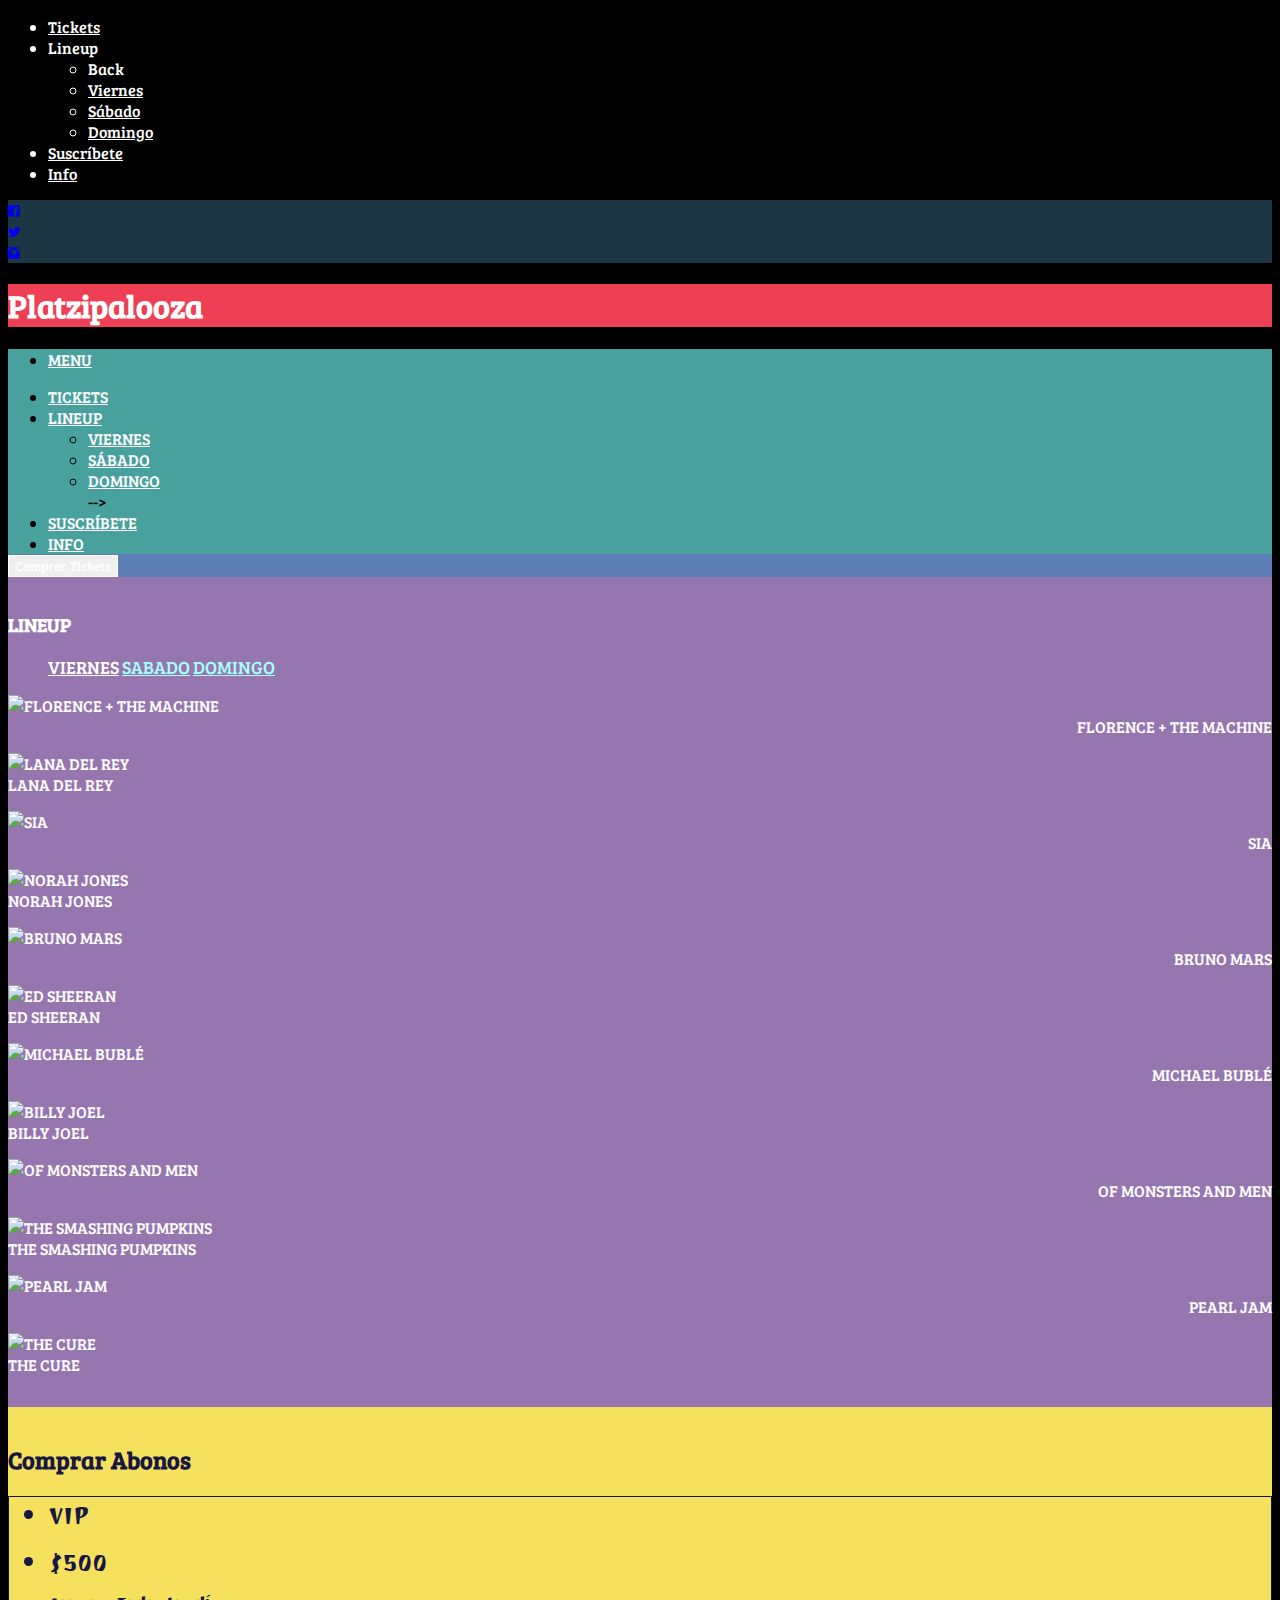
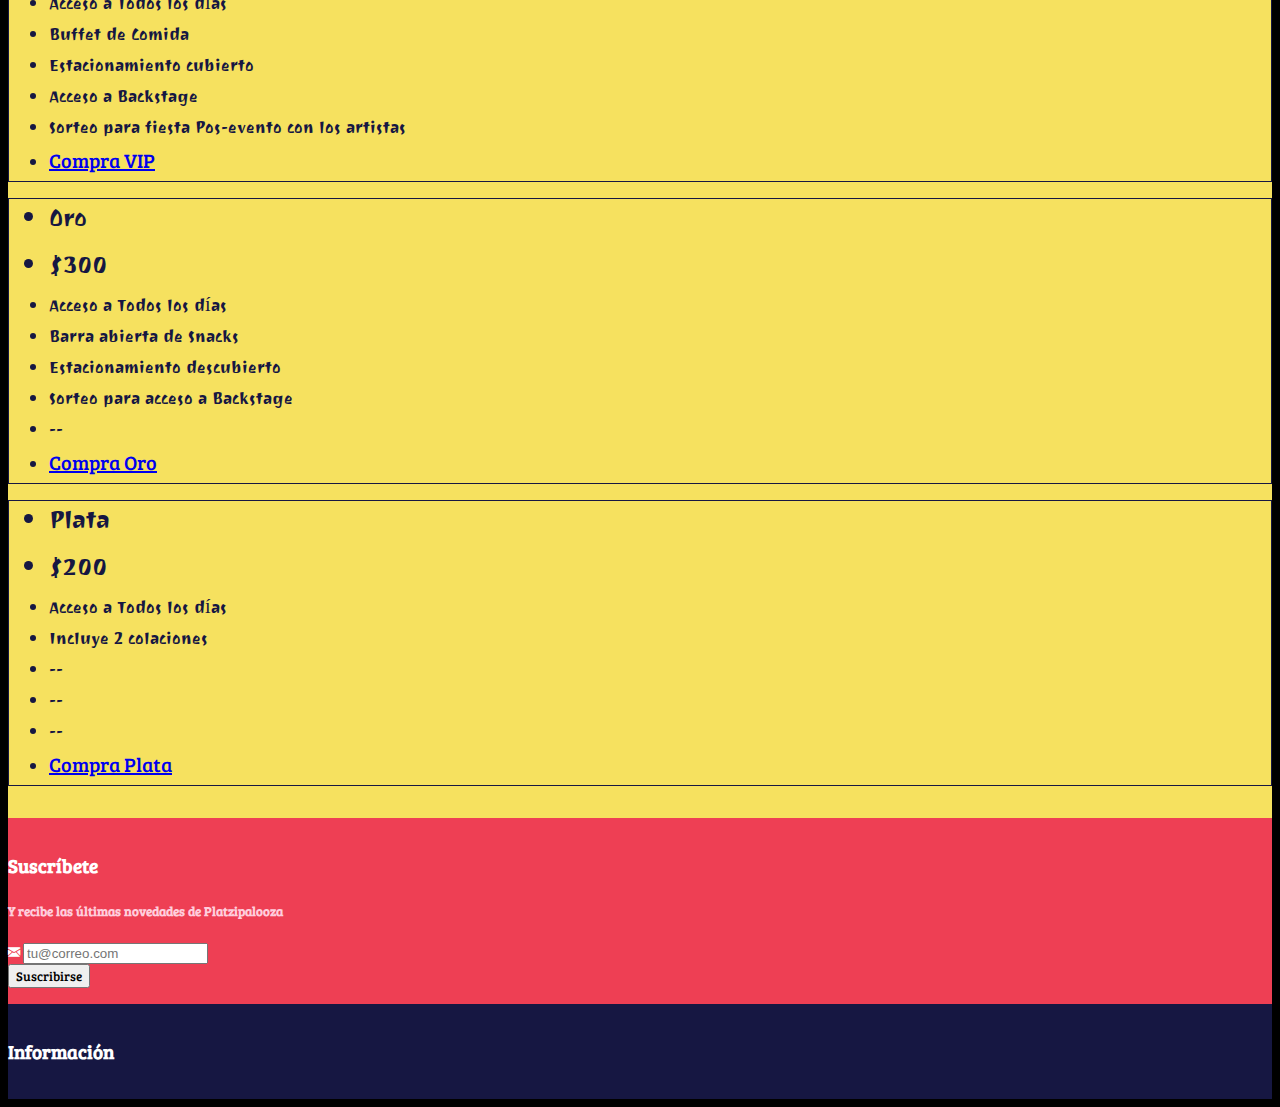
==== commit 7d060c73: "clase20 - menu drilldown con foundation" ====
--- a/index.html
+++ b/index.html
@@ -12,262 +12,293 @@
     <link rel="stylesheet" href="css/app.css">
   </head>
   <body>
-    <!-- SOCIAL -->
-    <section id="social-container">
-      <div class="row align-center text-center">
-        <div class="small-1 column">
-          <a href="#" target="_blank"><i class="fi-social-facebook"></i></a>
+
+    <div class="off-canvas-wrapper">
+      <div class="off-canvas-wrapper-inner" data-off-canvas-wrapper>
+
+        <div id="offCanvas" class="off-canvas position-left" data-off-canvas>
+          <nav data-magellan>
+            <ul class="vertical menu" data-drilldown>
+              <li><a href="#tickets-container">Tickets</a></li>
+              <li>
+                <a href="#lineup-container">Lineup</a>
+                <ul class="vertical menu">
+                  <li><a data-toggle-dia="panelViernes" href="#lineup-container">Viernes</a></li>
+                  <li><a data-toggle-dia="panelSabado" href="#lineup-container">Sábado</a></li>
+                  <li><a data-toggle-dia="panelDomingo" href="#lineup-container">Domingo</a></li>
+                </ul>
+              </li>
+              <li><a href="#suscribete-container">Suscríbete</a></li>
+              <li><a href="#info-container">Info</a></li>
+            </ul>
+          </nav>
         </div>
-        <div class="small-1 column">
-          <a href="#" target="_blank"><i class="fi-social-twitter"></i></a>
+
+        <div class="off-canvas-content" data-off-canvas-content>
+          <!-- SOCIAL -->
+          <section id="social-container">
+            <div class="row align-center text-center">
+              <div class="small-1 column">
+                <a href="#" target="_blank"><i class="fi-social-facebook"></i></a>
+              </div>
+              <div class="small-1 column">
+                <a href="#" target="_blank"><i class="fi-social-twitter"></i></a>
+              </div>
+              <div class="small-1 column">
+                <a href="#" target="_blank"><i class="fi-social-instagram"></i></a>
+              </div>
+            </div>
+          </section>
+          <!-- /SOCIAL -->
+
+          <!-- LOGO -->
+          <section id="logo-container">
+            <div class="callout text-center">
+              <h1>Platzipalooza</h1>
+            </div>
+          </section>
+          <!-- /LOGO -->
+          
+          <!-- MENU -->
+          <section id="scrollSticky" data-sticky-container>
+            <div class="data-sticky" id="sticky" data-sticky data-options="marginTop:0;" data-sticky-on="small" data-top-anchor="scrollSticky">
+              <nav data-magellan id="menu-container">
+                <ul class="menu align-spaced show-for-small-only">
+                  <li>
+                    <a href="#" data-toggle="offCanvas">Menu</a>
+                  </li>
+                </ul>
+                <ul class="menu dropdown align-spaced show-for-medium" data-dropdown-menu>
+                  <li><a href="#tickets-container">Tickets</a></li>
+                  <li>
+                    <a href="#lineup-container">Lineup</a>
+                    <ul id="submenu-container" class="menu">
+                      <li><a data-toggle-dia="panelViernes" href="#lineup-container">Viernes</a></li>
+                      <li><a data-toggle-dia="panelSabado" href="#lineup-container">Sábado</a></li>
+                      <li><a data-toggle-dia="panelDomingo" href="#lineup-container">Domingo</a></li> -->
+                    </ul>
+                  </li>
+                  <li><a href="#suscribete-container">Suscríbete</a></li>
+                  <li><a href="#info-container">Info</a></li>
+                </ul>
+              </nav>        
+            </div>
+          </section>
+          <!-- /MENU -->
+
+          <!-- TICKETS -->
+          <section id="tickets-action">
+            <div class="callout large text-center">
+              <a href="#">
+                <button class="hollow button large">Comprar Tickets</button>
+              </a>
+            </div>
+          </section>
+          <!-- /TICKETS -->
+
+          <!-- LINEUP -->
+          <section id="lineup-container" data-magellan-target="lineup-container">
+            <h3 class="text-center">Lineup</h3>
+            <ul class="tabs text-center" data-tabs id="lineup-tabs">
+              <li class="tabs-title is-active">
+                <a href="#panelViernes">Viernes</a>
+              </li>
+              <li class="tabs-title">
+                <a href="#panelSabado">Sabado</a>
+              </li>
+              <li class="tabs-title">
+                <a href="#panelDomingo">Domingo</a>
+              </li>
+            </ul>
+            <div class="tabs-content" data-tabs-content="lineup-tabs">
+              <div class="tabs-panel is-active" id="panelViernes">
+                <div class="row">
+                  <div class="column small-12 medium-6">
+                    <div class="orbit-container">
+                      <div class="orbit-slide">
+                        <img src="http://media2.wcpo.com/photo/2016/02/25/WCPO_florence_and_the_Machine_1456413625767_32544148_ver1.0_640_480.jpg" class="orbit-image" alt="Florence + The Machine">
+                        <figcaption class="orbit-caption">Florence + The Machine</figcaption>
+                      </div>
+                    </div>
+                  </div>
+                  <div class="column small-12 medium-6">
+                    <div class="orbit-container">
+                      <div class="orbit-slide">
+                        <img src="http://static.idolator.com/uploads/2012/04/20/Lana-Del-Rey-promo-shoot-640x480.jpg" class="orbit-image" alt="Lana del Rey">
+                        <figcaption class="orbit-caption">Lana del Rey</figcaption>
+                      </div>
+                    </div>
+                  </div>
+                  <div class="column small-12 medium-6">
+                    <div class="orbit-container">
+                      <div class="orbit-slide">
+                        <img src="http://www.hindustantimes.com/rf/image_size_640x362/HT/p2/2016/08/22/Pictures/sia_35b190ec-6832-11e6-8382-bd2fa398f652.jpg" class="orbit-image" alt="Sia">
+                        <figcaption class="orbit-caption">Sia</figcaption>
+                      </div>
+                    </div>
+                  </div>
+                  <div class="column small-12 medium-6">
+                    <div class="orbit-container">
+                      <div class="orbit-slide">
+                        <img src="http://www.hindustantimes.com/rf/image_size_640x362/HT/p1/2013/02/22/Incoming/Pictures/1015841_Wallpaper2.jpg" class="orbit-image" alt="Norah Jones">
+                        <figcaption class="orbit-caption">Norah Jones</figcaption>
+                      </div>
+                    </div>
+                  </div>
+                </div>
+              </div>
+              <div class="tabs-panel" id="panelSabado">
+                <div class="row">
+                  <div class="column small-12 medium-6">
+                    <div class="orbit-container">
+                      <div class="orbit-slide">
+                        <img src="http://4kwallpapershd.com/wp-content/uploads/2016/08/Bruno-Mars-Images-640x480.jpg" class="orbit-image" alt="Bruno Mars">
+                        <figcaption class="orbit-caption">Bruno Mars</figcaption>
+                      </div>
+                    </div>
+                  </div>
+                  <div class="column small-12 medium-6">
+                    <div class="orbit-container">
+                      <div class="orbit-slide">
+                        <img src="http://static.quizur.com/i/b/57713f5cebce97.5390506353b45a510d274---cos-01-ed-sheeran-xl.jpg" class="orbit-image" alt="Ed Sheeran">
+                        <figcaption class="orbit-caption">Ed Sheeran</figcaption>
+                      </div>
+                    </div>
+                  </div>
+                  <div class="column small-12 medium-6">
+                    <div class="orbit-container">
+                      <div class="orbit-slide">
+                        <img src="http://clcdn02.mundotkm.com/2015/12/michael-buble.jpg" class="orbit-image" alt="Michael Bublé">
+                        <figcaption class="orbit-caption">Michael Bublé</figcaption>
+                      </div>
+                    </div>
+                  </div>
+                  <div class="column small-12 medium-6">
+                    <div class="orbit-container">
+                      <div class="orbit-slide">
+                        <img src="http://www.inthestudio.net/wp-content/uploads/2015/03/BILLY-JOEL-image_xlimage_2010_03_R8123_BILLY_JOEL_BUYS_IN_NOLITA.jpg" class="orbit-image" alt="Billy Joel">
+                        <figcaption class="orbit-caption">Billy Joel</figcaption>
+                      </div>
+                    </div>
+                  </div>
+                </div>
+              </div>
+              <div class="tabs-panel" id="panelDomingo">
+                <div class="row">
+                  <div class="column small-12 medium-6">
+                    <div class="orbit-container">
+                      <div class="orbit-slide">
+                        <img src="http://d22ir9aoo7cbf6.cloudfront.net/wp-content/uploads/sites/2/2015/12/OMAM-PRESS-1.jpg" alt="Of Monsters and Men">
+                        <figcaption class="orbit-caption">Of Monsters and Men</figcaption>
+                      </div>
+                    </div>
+                  </div>
+                  <div class="column small-12 medium-6">
+                    <div class="orbit-container">
+                      <div class="orbit-slide">
+                        <img src="http://www.bringthenoiseuk.com/wordpress/wp-content/uploads/thesmashingpumpkins.jpg" alt="The Smashing Pumpkins">
+                        <figcaption class="orbit-caption">The Smashing Pumpkins</figcaption>
+                      </div>
+                    </div>
+                  </div>
+                  <div class="column small-12 medium-6">
+                    <div class="orbit-container">
+                      <div class="orbit-slide">
+                        <img src="http://www.educacionenred.pe/noticia-img/2011/07/008742-foto-precios-entrada-pearl-jam-lima-peru.jpg" alt="Pearl Jam">
+                        <figcaption class="orbit-caption">Pearl Jam</figcaption>
+                      </div>
+                    </div>
+                  </div>
+                  <div class="column small-12 medium-6">
+                    <div class="orbit-container">
+                      <div class="orbit-slide">
+                        <img src="http://www.sopitas.com/wp-content/uploads/2013/07/cure.jpg" alt="The Cure">
+                        <figcaption class="orbit-caption">The Cure</figcaption>
+                      </div>
+                    </div>
+                  </div>
+                </div>
+              </div>
+            </div>
+          </section>
+          <!-- /LINEUP -->
+
+          <!-- VENTA -->
+          <section id="tickets-container" data-magellan-target="tickets-container">
+            <h2 class="text-center">Comprar Abonos</h2>
+            <div class="row" data-equalizer data-equalize-on="small">
+              <div class="column small-10 medium-6 small-offset-1 medium-offset-3">
+                <ul class="pricing-table no-bullet text-center">
+                  <li class="title">VIP</li>
+                  <li class="price">$500</li>
+                  <li class="description">Acceso a Todos los días</li>
+                  <li>Buffet de Comida</li>
+                  <li>Estacionamiento cubierto</li>
+                  <li>Acceso a Backstage</li>
+                  <li>Sorteo para fiesta Pos-evento con los artistas</li>
+                  <li><a class="button" href="#">Compra VIP</a></li>
+                </ul>
+              </div>
+              <div class="column small-6 medium-4 medium-offset-2">
+                <ul class="pricing-table no-bullet text-center">
+                  <li class="title">Oro</li>
+                  <li class="price">$300</li>
+                  <li class="description">Acceso a Todos los días</li>
+                  <li data-equalizer-watch>Barra abierta de Snacks</li>
+                  <li data-equalizer-watch>Estacionamiento descubierto</li>
+                  <li data-equalizer-watch>Sorteo para acceso a Backstage</li>
+                  <li>--</li>
+                  <li><a class="button" href="#">Compra Oro</a></li>
+                </ul>
+              </div>
+              <div class="column small-6 medium-4">
+                <ul class="pricing-table no-bullet text-center">
+                  <li class="title">Plata</li>
+                  <li class="price">$200</li>
+                  <li class="description">Acceso a Todos los días</li>
+                  <li data-equalizer-watch>Incluye 2 colaciones</li>
+                  <li data-equalizer-watch>--</li>
+                  <li data-equalizer-watch>--</li>
+                  <li>--</li>
+                  <li><a class="button" href="#">Compra Plata</a></li>
+                </ul>
+              </div>
+            </div>
+          </section>
+          <!-- /VENTA -->
+
+          <!-- SUSCRIPCION -->
+          <section id="suscribete-container" data-magellan-target="suscribete-container">
+            <h3 class="text-center">Suscríbete</h3>
+            <h4 class="text-center"><small>Y recibe las últimas novedades de Platzipalooza</small></h4>
+            <form action="" method="" novalidate data-abide>
+              <div class="row columns small-12 medium-6">
+                <div class="input-group">
+                  <span class="input-group-label"><i class="fi-mail"></i></span>
+                  <input type="email" name="email" class="input-group-field" placeholder="tu@correo.com" required>
+                  <div class="input-group-button">
+                    <input type="submit" class="button" value="Suscribirse">
+                  </div>
+                </div>
+              </div>
+              <div data-abide-error class="row columns small-12 medium-6 text-center error-container" style="display: none;">
+                <p><i class="fi-alert"></i> Ingrese un correo electrónico válido</p>
+              </div>
+            </form>
+          </section>
+          <!-- /SUSCRIPCION -->
+
+          <!-- INFO -->
+          <section id="info-container" data-magellan-target="info-container">
+            <h3 class="text-center">Información</h3>
+            <div class="info-map text-center" data-interchange="[assets/map-small.html, small], [assets/map.html, medium]"></div>
+          </section>
+          <!-- /INFO -->
         </div>
-        <div class="small-1 column">
-          <a href="#" target="_blank"><i class="fi-social-instagram"></i></a>
-        </div>
+
       </div>
-    </section>
-    <!-- /SOCIAL -->
-
-    <!-- LOGO -->
-    <section id="logo-container">
-      <div class="callout text-center">
-        <h1>Platzipalooza</h1>
-      </div>
-    </section>
-    <!-- /LOGO -->
+    </div>
     
-    <!-- MENU -->
-    <section id="scrollSticky" data-sticky-container>
-      <div class="data-sticky" data-sticky data-options="marginTop:0;" data-sticky-on="small" data-top-anchor="scrollSticky">
-        <nav data-magellan id="menu-container">
-          <ul class="menu dropdown align-spaced" data-dropdown-menu>
-            <li><a href="#tickets-container">Tickets</a></li>
-            <li>
-              <a href="#lineup-container">Lineup</a>
-              <ul id="submenu-container" class="menu">
-                <li><a href="#">Viernes</a></li>
-                <li><a href="#">Sábado</a></li>
-                <li><a href="#">Domingo</a></li>
-              </ul>
-            </li>
-            <li><a href="#suscribete-container">Suscríbete</a></li>
-            <li><a href="#info-container">Info</a></li>
-          </ul>
-        </nav>        
-      </div>
-    </section>
-    <!-- /MENU -->
-
-    <!-- TICKETS -->
-    <section id="tickets-action">
-      <div class="callout large text-center">
-        <a href="#">
-          <button class="hollow button large">Comprar Tickets</button>
-        </a>
-      </div>
-    </section>
-    <!-- /TICKETS -->
-
-    <!-- LINEUP -->
-    <section id="lineup-container" data-magellan-target="lineup-container">
-      <h3 class="text-center">Lineup</h3>
-      <ul class="tabs text-center" data-tabs id="lineup-tabs">
-        <li class="tabs-title is-active">
-          <a href="#panelViernes">Viernes</a>
-        </li>
-        <li class="tabs-title">
-          <a href="#panelSabado">Sabado</a>
-        </li>
-        <li class="tabs-title">
-          <a href="#panelDomingo">Domingo</a>
-        </li>
-      </ul>
-      <div class="tabs-content" data-tabs-content="lineup-tabs">
-        <div class="tabs-panel is-active" id="panelViernes">
-          <div class="row">
-            <div class="column small-12 medium-6">
-              <div class="orbit-container">
-                <div class="orbit-slide">
-                  <img src="http://media2.wcpo.com/photo/2016/02/25/WCPO_florence_and_the_Machine_1456413625767_32544148_ver1.0_640_480.jpg" class="orbit-image" alt="Florence + The Machine">
-                  <figcaption class="orbit-caption">Florence + The Machine</figcaption>
-                </div>
-              </div>
-            </div>
-            <div class="column small-12 medium-6">
-              <div class="orbit-container">
-                <div class="orbit-slide">
-                  <img src="http://static.idolator.com/uploads/2012/04/20/Lana-Del-Rey-promo-shoot-640x480.jpg" class="orbit-image" alt="Lana del Rey">
-                  <figcaption class="orbit-caption">Lana del Rey</figcaption>
-                </div>
-              </div>
-            </div>
-            <div class="column small-12 medium-6">
-              <div class="orbit-container">
-                <div class="orbit-slide">
-                  <img src="http://www.hindustantimes.com/rf/image_size_640x362/HT/p2/2016/08/22/Pictures/sia_35b190ec-6832-11e6-8382-bd2fa398f652.jpg" class="orbit-image" alt="Sia">
-                  <figcaption class="orbit-caption">Sia</figcaption>
-                </div>
-              </div>
-            </div>
-            <div class="column small-12 medium-6">
-              <div class="orbit-container">
-                <div class="orbit-slide">
-                  <img src="http://www.hindustantimes.com/rf/image_size_640x362/HT/p1/2013/02/22/Incoming/Pictures/1015841_Wallpaper2.jpg" class="orbit-image" alt="Norah Jones">
-                  <figcaption class="orbit-caption">Norah Jones</figcaption>
-                </div>
-              </div>
-            </div>
-          </div>
-        </div>
-        <div class="tabs-panel" id="panelSabado">
-          <div class="row">
-            <div class="column small-12 medium-6">
-              <div class="orbit-container">
-                <div class="orbit-slide">
-                  <img src="http://4kwallpapershd.com/wp-content/uploads/2016/08/Bruno-Mars-Images-640x480.jpg" class="orbit-image" alt="Bruno Mars">
-                  <figcaption class="orbit-caption">Bruno Mars</figcaption>
-                </div>
-              </div>
-            </div>
-            <div class="column small-12 medium-6">
-              <div class="orbit-container">
-                <div class="orbit-slide">
-                  <img src="http://static.quizur.com/i/b/57713f5cebce97.5390506353b45a510d274---cos-01-ed-sheeran-xl.jpg" class="orbit-image" alt="Ed Sheeran">
-                  <figcaption class="orbit-caption">Ed Sheeran</figcaption>
-                </div>
-              </div>
-            </div>
-            <div class="column small-12 medium-6">
-              <div class="orbit-container">
-                <div class="orbit-slide">
-                  <img src="http://clcdn02.mundotkm.com/2015/12/michael-buble.jpg" class="orbit-image" alt="Michael Bublé">
-                  <figcaption class="orbit-caption">Michael Bublé</figcaption>
-                </div>
-              </div>
-            </div>
-            <div class="column small-12 medium-6">
-              <div class="orbit-container">
-                <div class="orbit-slide">
-                  <img src="http://www.inthestudio.net/wp-content/uploads/2015/03/BILLY-JOEL-image_xlimage_2010_03_R8123_BILLY_JOEL_BUYS_IN_NOLITA.jpg" class="orbit-image" alt="Billy Joel">
-                  <figcaption class="orbit-caption">Billy Joel</figcaption>
-                </div>
-              </div>
-            </div>
-          </div>
-        </div>
-        <div class="tabs-panel" id="panelDomingo">
-          <div class="row">
-            <div class="column small-12 medium-6">
-              <div class="orbit-container">
-                <div class="orbit-slide">
-                  <img src="http://d22ir9aoo7cbf6.cloudfront.net/wp-content/uploads/sites/2/2015/12/OMAM-PRESS-1.jpg" alt="Of Monsters and Men">
-                  <figcaption class="orbit-caption">Of Monsters and Men</figcaption>
-                </div>
-              </div>
-            </div>
-            <div class="column small-12 medium-6">
-              <div class="orbit-container">
-                <div class="orbit-slide">
-                  <img src="http://www.bringthenoiseuk.com/wordpress/wp-content/uploads/thesmashingpumpkins.jpg" alt="The Smashing Pumpkins">
-                  <figcaption class="orbit-caption">The Smashing Pumpkins</figcaption>
-                </div>
-              </div>
-            </div>
-            <div class="column small-12 medium-6">
-              <div class="orbit-container">
-                <div class="orbit-slide">
-                  <img src="http://www.educacionenred.pe/noticia-img/2011/07/008742-foto-precios-entrada-pearl-jam-lima-peru.jpg" alt="Pearl Jam">
-                  <figcaption class="orbit-caption">Pearl Jam</figcaption>
-                </div>
-              </div>
-            </div>
-            <div class="column small-12 medium-6">
-              <div class="orbit-container">
-                <div class="orbit-slide">
-                  <img src="http://www.sopitas.com/wp-content/uploads/2013/07/cure.jpg" alt="The Cure">
-                  <figcaption class="orbit-caption">The Cure</figcaption>
-                </div>
-              </div>
-            </div>
-          </div>
-        </div>
-      </div>
-    </section>
-    <!-- /LINEUP -->
-
-    <!-- VENTA -->
-    <section id="tickets-container" data-magellan-target="tickets-container">
-      <h2 class="text-center">Comprar Abonos</h2>
-      <div class="row" data-equalizer data-equalize-on="small">
-        <div class="column small-10 medium-6 small-offset-1 medium-offset-3">
-          <ul class="pricing-table no-bullet text-center">
-            <li class="title">VIP</li>
-            <li class="price">$500</li>
-            <li class="description">Acceso a Todos los días</li>
-            <li>Buffet de Comida</li>
-            <li>Estacionamiento cubierto</li>
-            <li>Acceso a Backstage</li>
-            <li>Sorteo para fiesta Pos-evento con los artistas</li>
-            <li><a class="button" href="#">Compra VIP</a></li>
-          </ul>
-        </div>
-        <div class="column small-6 medium-4 medium-offset-2">
-          <ul class="pricing-table no-bullet text-center">
-            <li class="title">Oro</li>
-            <li class="price">$300</li>
-            <li class="description">Acceso a Todos los días</li>
-            <li data-equalizer-watch>Barra abierta de Snacks</li>
-            <li data-equalizer-watch>Estacionamiento descubierto</li>
-            <li data-equalizer-watch>Sorteo para acceso a Backstage</li>
-            <li>--</li>
-            <li><a class="button" href="#">Compra Oro</a></li>
-          </ul>
-        </div>
-        <div class="column small-6 medium-4">
-          <ul class="pricing-table no-bullet text-center">
-            <li class="title">Plata</li>
-            <li class="price">$200</li>
-            <li class="description">Acceso a Todos los días</li>
-            <li data-equalizer-watch>Incluye 2 colaciones</li>
-            <li data-equalizer-watch>--</li>
-            <li data-equalizer-watch>--</li>
-            <li>--</li>
-            <li><a class="button" href="#">Compra Plata</a></li>
-          </ul>
-        </div>
-      </div>
-    </section>
-    <!-- /VENTA -->
-
-    <!-- SUSCRIPCION -->
-    <section id="suscribete-container" data-magellan-target="suscribete-container">
-      <h3 class="text-center">Suscríbete</h3>
-      <h4 class="text-center"><small>Y recibe las últimas novedades de Platzipalooza</small></h4>
-      <form action="" method="" novalidate data-abide>
-        <div class="row columns small-12 medium-6">
-          <div class="input-group">
-            <span class="input-group-label"><i class="fi-mail"></i></span>
-            <input type="email" name="email" class="input-group-field" placeholder="tu@correo.com" required>
-            <div class="input-group-button">
-              <input type="submit" class="button" value="Suscribirse">
-            </div>
-          </div>
-        </div>
-        <div data-abide-error class="row columns small-12 medium-6 text-center error-container" style="display: none;">
-          <p><i class="fi-alert"></i> Ingrese un correo electrónico válido</p>
-        </div>
-      </form>
-    </section>
-    <!-- /SUSCRIPCION -->
-
-    <!-- INFO -->
-    <section id="info-container" data-magellan-target="info-container">
-      <h3 class="text-center">Información</h3>
-      <div class="info-map text-center" data-interchange="[assets/map-small.html, small], [assets/map.html, medium]"></div>
-    </section>
-    <!-- /INFO -->
-
-
     <script src="js/vendor/jquery.js"></script>
     <script src="js/vendor/what-input.js"></script>
     <script src="js/vendor/foundation.js"></script>
--- a/css/app.css
+++ b/css/app.css
@@ -1,5 +1,5 @@
 body {
-  background-color: #ee3f54;
+  background-color: black;
   font-family: 'Bree Serif', serif;
 }
 
@@ -24,6 +24,7 @@
 #menu-container li a {
   color: white;
   font-family: 'Bree Serif', serif;
+  text-transform: uppercase;
 }
 
 #menu-container li a:hover {
@@ -150,4 +151,22 @@
 .data-sticky {
   width: 100%;
   z-index:100;
-}+}
+
+#offCanvas,
+#offCanvas li a {
+  background-color: black;
+  color: white;
+  font-family: 'Bree Serif', serif;
+}
+
+#offCanvas .is-drilldown-submenu-parent > a::after {
+  border-color: transparent transparent transparent white;
+};
+
+#offCanvas .js-drilldown-back > a::before {
+  border-color: transparent white transparent transparent;
+};
+
+
+
